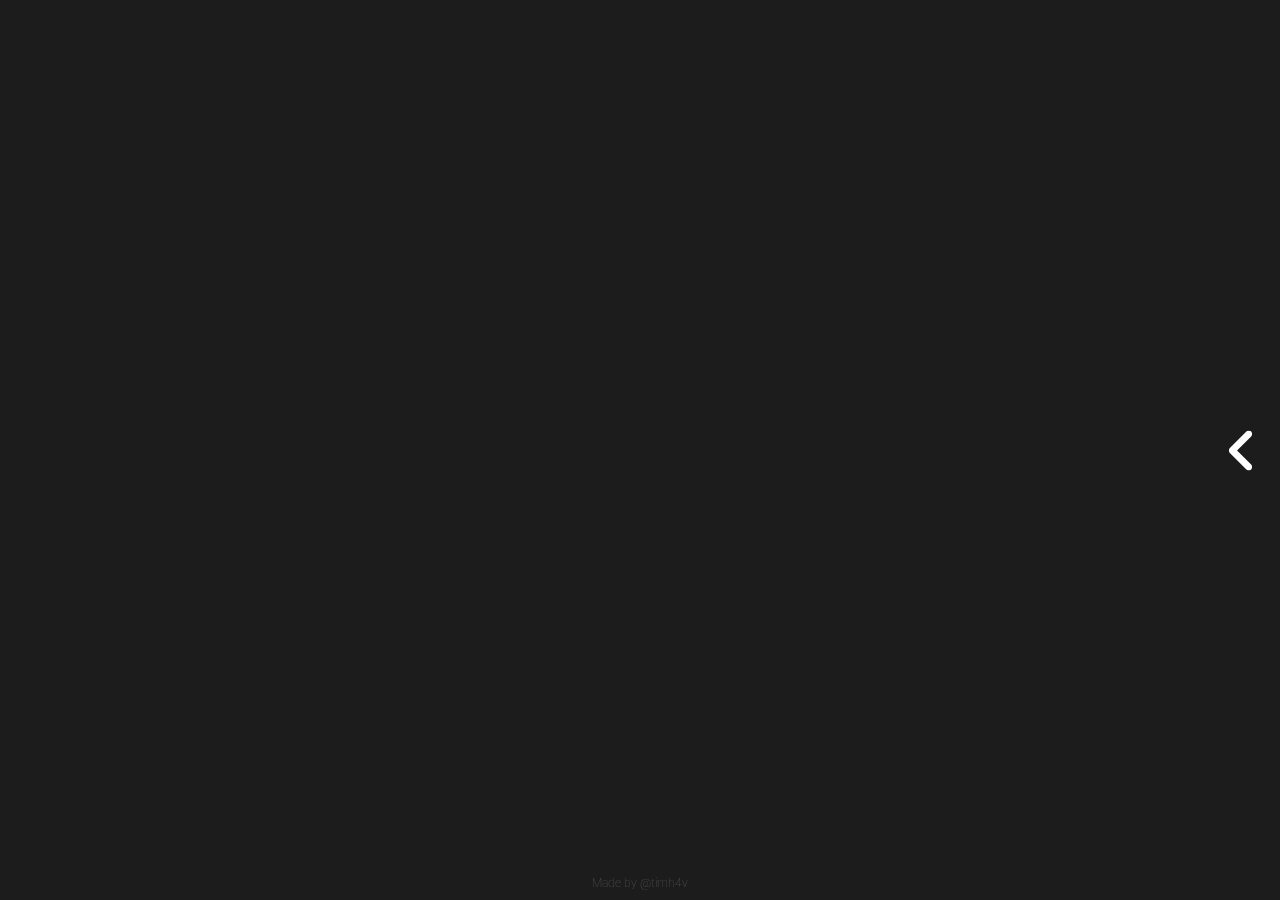
==== public/index.html @ 99fbce8a "center image" ====
<!DOCTYPE html>
<html lang="en">
<head>
    <meta charset="UTF-8">
    <meta name="viewport" content="width=device-width, initial-scale=1.0">

    <title>Wheel</title>

    <link rel="stylesheet" href="./main.css">

    <script type="module" src="main.js"></script>

    <link href="https://fonts.googleapis.com/css2?family=Roboto:wght@300;400&display=swap" rel="stylesheet">
</head>
<body>
    
    <main>
        <div class="drawer">
            <div class="drawer-handle">
                <svg width="31px" height="53px" viewBox="0 0 31 53">
                    <g style="fill: #FFFFFF;">
                        <path class="st0" d="M26.5,53c-1.2,0-2.3-0.4-3.2-1.3l-22-22c-1.8-1.8-1.8-4.6,0-6.4l22-22c1.8-1.8,4.6-1.8,6.4,0
                            c1.8,1.8,1.8,4.6,0,6.4L10.9,26.5l18.8,18.8c1.8,1.8,1.8,4.6,0,6.4C28.8,52.6,27.7,53,26.5,53z"/>
                    </g>
                </svg>
            </div>
            <item-editor></item-editor>
        </div>

        <gamble-wheel></gamble-wheel>

        <canvas class="animated-background"></canvas>
    </main>

    <div class="cp">
        <a href="https://twitter.com/timh4v">Made by @timh4v</a>
    </div>

</body>
</html>
---- public/main.css ----
body {
    background: #1c1c1c;
    overflow: hidden;
    font-family: 'Roboto', sans-serif;
}

main {
    display: flex;
    justify-content: center;
    align-items: center;
    overflow: hidden;
    position: absolute;
    top: 0;
    left: 0;
    width: 100%;
    height: 100%;
}

item-editor {
    backdrop-filter: blur(18px);
    background: rgba(50, 50, 50, 0.8);
}

.drawer {
    position: fixed;
    right: 10px;
    z-index: 1000;
    transition: transform .2s ease-out;
}

.drawer:not([open]) {
    transform: translate(100%, 0);
}

.drawer-handle {
    position: absolute;
    top: 50%;
    left: -50px;
    transform: translate(0, -50%);
    width: 40px;
    display: flex;
    justify-content: center;
    align-items: center;
    height: 200px;
    border-radius: 6px;
    cursor: pointer;
}

.drawer-handle:hover {
    background: rgba(255, 255, 255, 0.1);
}

.drawer-handle:active {
    background: rgba(194, 194, 194, 0.1);
}

.drawer-handle svg {
    transform: scale(0.75);
    transition: transform .2s ease-out;
}

.drawer[open] .drawer-handle svg {
    transform: scale(0.75) rotate(180deg);
}

.drawer[open] + gamble-wheel {
    pointer-events: none;
}

.cp {
    position: fixed;
    bottom: 10px;
    left: 50%;
    transform: translate(-50%, 0);
    font-size: 12px;
    opacity: 0.25;
}

.cp a[href] {
    text-decoration: none;
    color: #eee;
    font-weight: 100;
}

.cp a[href]:hover {
    text-decoration: underline;
}

.prompt {
    position: absolute;
    top: 50%;
    left: 50%;
    transform: translate(-50%, -50%);
    z-index: 1000;
    padding: 15px 20px;
    min-width: 450px;
    text-align: center;
    background: rgba(67, 67, 67, 0.9);
    backdrop-filter: blur(8px);
    border-radius: 6px;
    color: white;
    box-shadow: 1px 3px 12px rgba(0, 0, 0, 0.25);
    animation: apear .2s;
}

@keyframes apear {
    from { transform: translate(-50%, -50%) scale(0); }
    to { transform: translate(-50%, -50%) scale(1); }
}

.prompt .text {
    font-size: 45px;
}

.prompt .label {
    font-size: 16px;
}

.prompt button {
    position: absolute;
    right: 10px;
    top: 10px;
    background: #606060;
    border: none;
    color: white;
    height: 30px;
    width: 30px;
    display: flex;
    justify-content: center;
    align-items: center;
    border-radius: 50%;
}

.animated-background {
    position: absolute;
    left: 0;
    top: 0;
    width: 100%;
    height: 100%;
    z-index: -1;
    pointer-events: none;
}

gamble-wheel {
    transition: transform .2s ease-out;
}

body[open] gamble-wheel {
    transform: translateX(-33%);
}
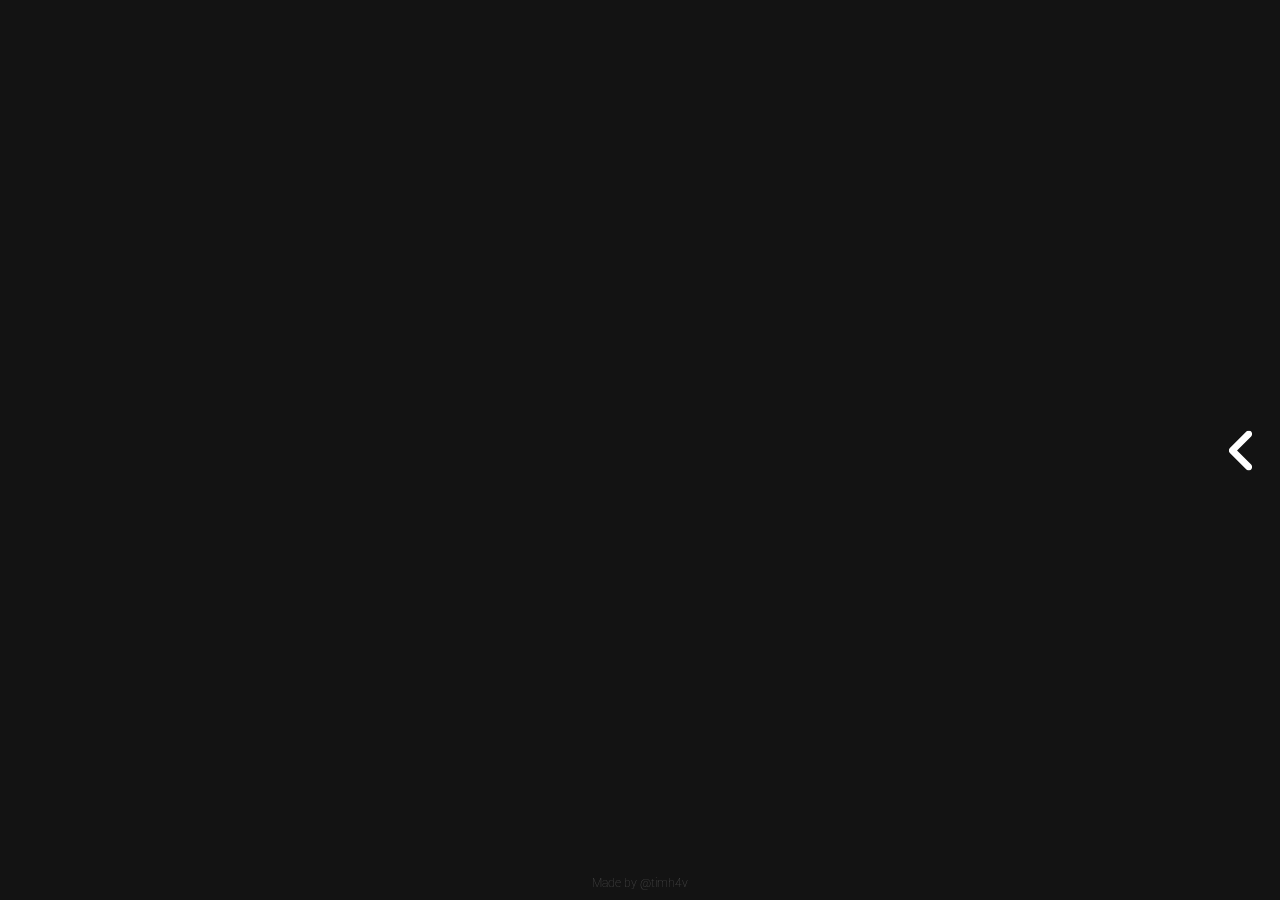
==== commit ea0b3876: "editor finishes" ====
--- a/public/index.html
+++ b/public/index.html
@@ -4,13 +4,18 @@
     <meta charset="UTF-8">
     <meta name="viewport" content="width=device-width, initial-scale=1.0">
 
-    <title>Wheel</title>
+    <title>Bins Wheel</title>
 
-    <link rel="stylesheet" href="./main.css">
+    <link rel="shortcut icon" href="logo.png" type="image/x-icon"/>
+
+    <link rel="stylesheet" href="./main.css"/>
+
+    <script src="https://cdnjs.cloudflare.com/ajax/libs/mathjs/6.6.4/math.min.js"></script>
 
     <script type="module" src="main.js"></script>
 
     <link href="https://fonts.googleapis.com/css2?family=Roboto:wght@300;400&display=swap" rel="stylesheet">
+    <link href="https://fonts.googleapis.com/icon?family=Material+Icons" rel="stylesheet">
 </head>
 <body>
     
--- a/public/main.css
+++ b/public/main.css
@@ -1,5 +1,5 @@
 body {
-    background: #1c1c1c;
+    background: #131313;
     overflow: hidden;
     font-family: 'Roboto', sans-serif;
 }
@@ -18,7 +18,7 @@
 
 item-editor {
     backdrop-filter: blur(18px);
-    background: rgba(50, 50, 50, 0.8);
+    background: hsla(0, 0%, 15%, 0.8);
 }
 
 .drawer {
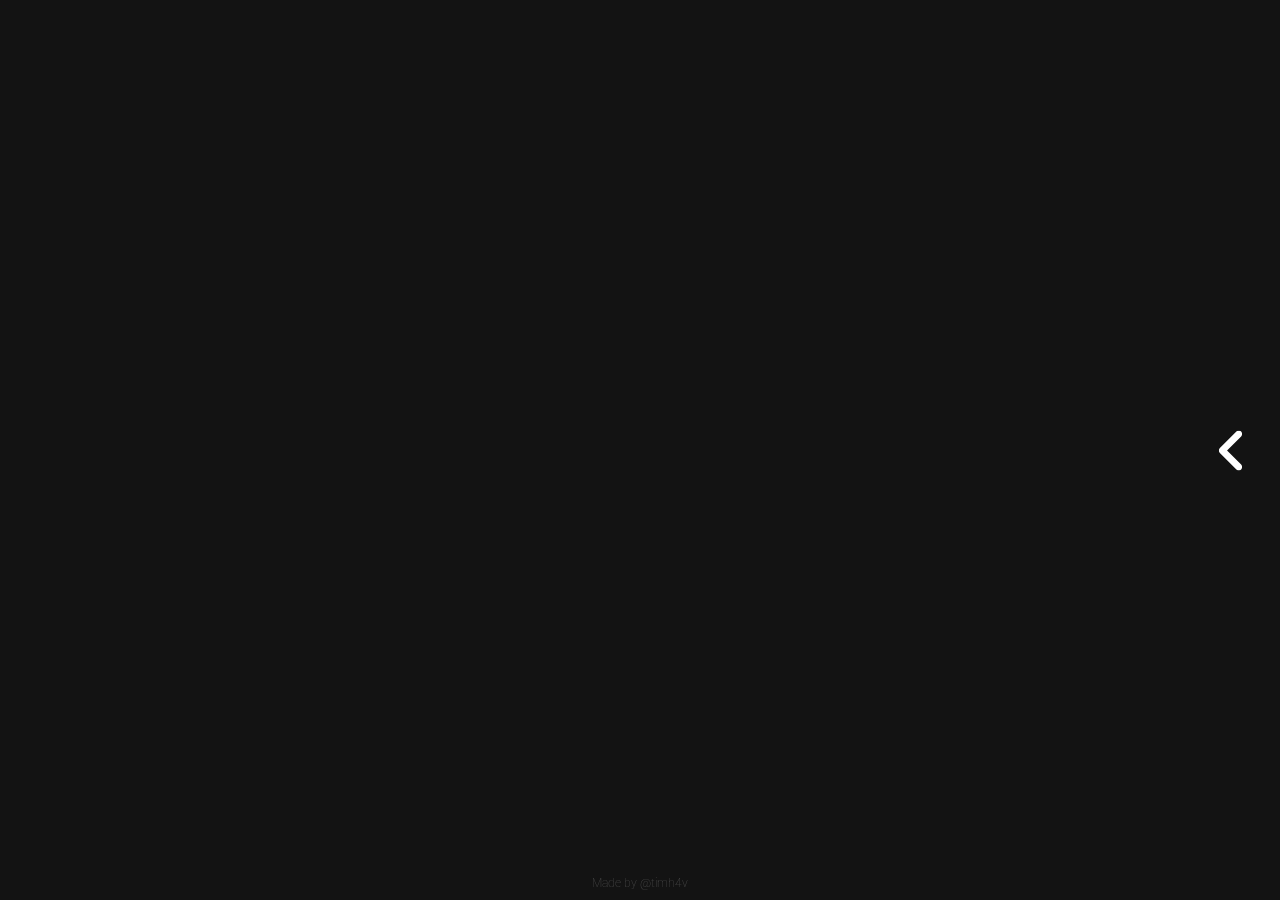
==== commit 17ae5498: "cleaned theme" ====
--- a/public/index.html
+++ b/public/index.html
@@ -4,9 +4,9 @@
     <meta charset="UTF-8">
     <meta name="viewport" content="width=device-width, initial-scale=1.0">
 
-    <title>Bins Wheel</title>
+    <title>Roulette Wheel</title>
 
-    <link rel="shortcut icon" href="logo.png" type="image/x-icon"/>
+    <meta name="theme-color" content="#131313">
 
     <link rel="stylesheet" href="./main.css"/>
 
--- a/public/main.css
+++ b/public/main.css
@@ -23,7 +23,7 @@
 
 .drawer {
     position: fixed;
-    right: 10px;
+    right: 20px;
     z-index: 1000;
     transition: transform .2s ease-out;
 }
@@ -44,6 +44,7 @@
     height: 200px;
     border-radius: 6px;
     cursor: pointer;
+    z-index: 100;
 }
 
 .drawer-handle:hover {
@@ -93,7 +94,7 @@
     transform: translate(-50%, -50%);
     z-index: 1000;
     padding: 15px 20px;
-    min-width: 450px;
+    min-width: 340px;
     text-align: center;
     background: rgba(67, 67, 67, 0.9);
     backdrop-filter: blur(8px);
@@ -101,6 +102,7 @@
     color: white;
     box-shadow: 1px 3px 12px rgba(0, 0, 0, 0.25);
     animation: apear .2s;
+    max-width: 100vw;
 }
 
 @keyframes apear {
@@ -143,8 +145,20 @@
 
 gamble-wheel {
     transition: transform .2s ease-out;
+    max-width: 100vw;
 }
 
 body[open] gamble-wheel {
     transform: translateX(-33%);
 }
+
+@keyframes roll {
+
+    from {
+        transform: perspective(100vw) rotateX(0deg);  
+    }
+    to {
+        transform: perspective(100vw) rotateX(-360deg);
+    }
+
+}
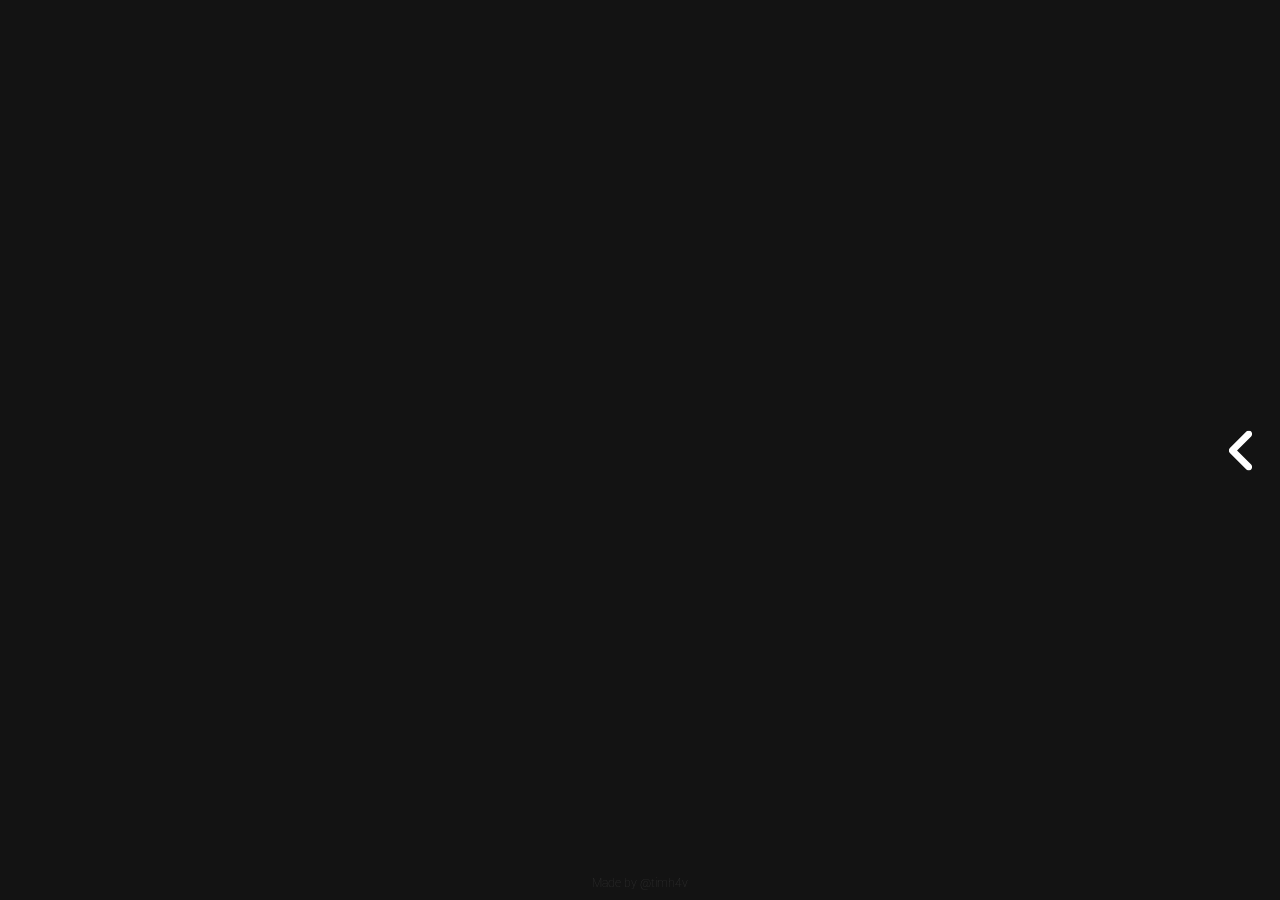
==== commit 196ead20: "bubbly_live custom" ====
--- a/public/index.html
+++ b/public/index.html
@@ -4,15 +4,17 @@
     <meta charset="UTF-8">
     <meta name="viewport" content="width=device-width, initial-scale=1.0">
 
-    <title>Roulette Wheel</title>
+    <title>Bubbly Wheel</title>
 
     <meta name="theme-color" content="#131313">
 
+    <link rel="shortcut icon" href="logo.png" type="image/x-icon"/>
+
     <link rel="stylesheet" href="./main.css"/>
 
+    <script type="module" src="main.js"></script>
+
     <script src="https://cdnjs.cloudflare.com/ajax/libs/mathjs/6.6.4/math.min.js"></script>
-
-    <script type="module" src="main.js"></script>
 
     <link href="https://fonts.googleapis.com/css2?family=Roboto:wght@300;400&display=swap" rel="stylesheet">
     <link href="https://fonts.googleapis.com/icon?family=Material+Icons" rel="stylesheet">
--- a/public/main.css
+++ b/public/main.css
@@ -23,7 +23,7 @@
 
 .drawer {
     position: fixed;
-    right: 20px;
+    right: 10px;
     z-index: 1000;
     transition: transform .2s ease-out;
 }
@@ -74,7 +74,9 @@
     left: 50%;
     transform: translate(-50%, 0);
     font-size: 12px;
-    opacity: 0.25;
+    font-weight: 100;
+    font-family: 'Roboto', sans-serif;
+    opacity: 0.125;
 }
 
 .cp a[href] {
